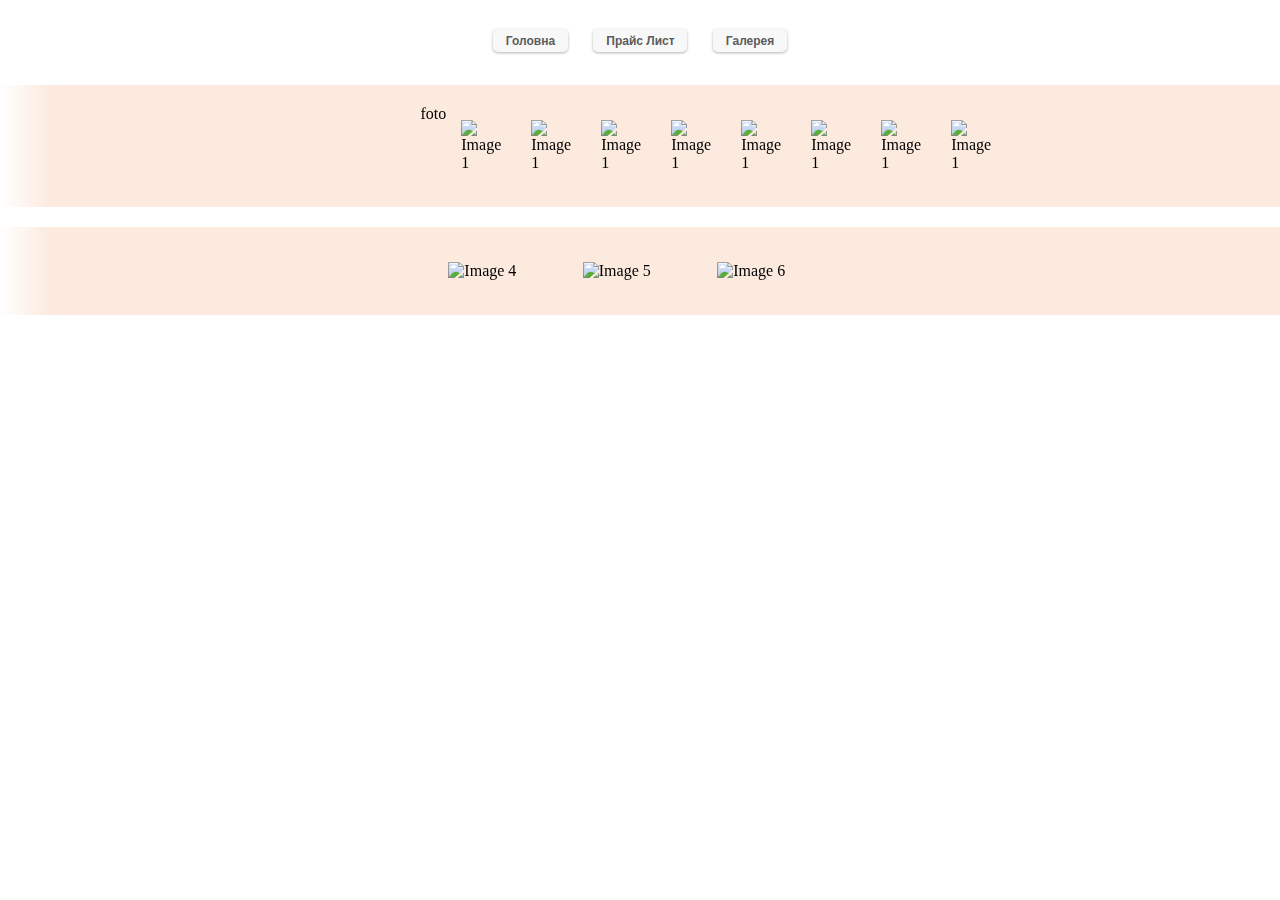
==== gallery.html @ 082a09cd "main" ====
<!DOCTYPE html>
<html lang="en">
<head>
    <meta name="viewport" content="width=device-width, initial-scale=1.0" charset="UTF-8">
    <title>Kefova</title>
    <link rel="stylesheet" href="style.css">
</head>
<head >
   <header class="header">
            <div >
                <img src="assets/gallery/icon/kefova.png" alt="" class="logo">
            </div>
            <div class="meny">
                <button class="buttonMeny"><a href="index.html">Головна</a></button>
               <button class="buttonMeny" ><a href="prais.html">Прайс Лист</a></button>
               <button class="buttonMeny" ><a href="gallery.html">Галерея</a></button>
            </div>
            <div class="seti">

            </div>
            
   </header>
   <script>document.querySelector('.header').classList.add('slide');</script>
</head>
<body>
    <div class="gallery">
     <div>foto</div>
      <div class="row">
        <img src="assets/gallery/studio/IMG_0060.jpg" alt="Image 1" class="photo">
        <img src="assets/gallery/studio/IMG_0063.jpg" alt="Image 1" class="photo">
        <img src="assets/gallery/studio/IMG_0076.jpg" alt="Image 1" class="photo">
        <img src="assets/gallery/studio/IMG_0089.jpg" alt="Image 1" class="photo">
        <img src="assets/gallery/studio/IMG_0103.jpg" alt="Image 1" class="photo">
        <img src="assets/gallery/studio/IMG_0117.jpg" alt="Image 1" class="photo">
        <img src="assets/gallery/studio/IMG_0119.jpg" alt="Image 1" class="photo">
        <img src="assets/gallery/studio/IMG_0123.jpg" alt="Image 1" class="photo">
      </div>
    </div>
    <div class="gallery">
      <div class="row">
        <img src="img4.jpg" alt="Image 4" class="photo">
        <img src="img5.jpg" alt="Image 5" class="photo">
        <img src="img6.jpg" alt="Image 6" class="photo">
      </div>
      <!-- Add more rows as needed -->
    </div>
    <script src="https://cdnjs.cloudflare.com/ajax/libs/hammer.js/2.0.8/hammer.min.js"></script>
    <script href="script.js"></script>
</body>
</html>
---- style.css ----
/*index.html*/
.header{
    display: block;
    width: 100% auto;

}
.header {
  position: relative;
  top: -200px;
  transition: top 0.5s ease-in-out;
}

.header.slide {
  top: 0;
}

.logo{
    margin-top: 1%;
    width: 20%;
    display: block;
  margin-left: auto;
  margin-right: auto;

}

.meny{
display: flex;
  justify-content: center;
    margin: 0;
    margin-top: 0.3%;
    padding: 0;
}
.buttonMeny{
  background-color: #f8f8f8;
  color: #fff;
  font-weight: bold;
  border: none;
  padding: 0.3% 1%;
  border-radius: 5px;
  box-shadow: 0px 1px 3px rgba(0,0,0,0.3);
    transition: all 0.3s ease;
    margin: 1%;

}
a{
    font-size: 90%;
    text-decoration: none;
  color: #5c5c5c;
}

body{
    margin: 0px;
    padding: 0px;
}


.PortI{
    width: 30%;
    margin-left: 10px;
}



/* портфоліо */
.portfolio {
  display: flex;
  align-items: center;
  margin: 10px 0;
}

.portfolio img {
  max-width: 40%;
  margin-right: 10px;
}

.portfolio .info {
  flex-grow: 1;
  padding: 20px;
  background-color: #f9f9f9;
}

.portfolio h2 {
  font-size: 40px;
  margin-bottom: 10px;
}

.portfolio p {
  font-size: 18px;
  margin-bottom: 10px;
}

.portfolio ul {
  list-style: none;
  margin: 0;
  padding: 0;
}

.portfolio li {
  font-size: 18px;
  margin-bottom: 5px;
}

.portfolio .location {
  font-size: 16px;
  margin-top: 10px;
}

.portfolio .location .icon {
  margin-right: 5px;
}


/* відображення на телефоні */
@media only screen and (max-width: 600px) {
    
    .portfolio {
      display: flex;
      align-items:center;
      margin: 10px 0;
    }
    
    .portfolio img {
        margin-top: 1%;
        max-width: 60%;
        
    }
    .PortI {
        width: 30%;
    }
    
    .logo{
        
        width: 50%;
    }
    
    .portfolio h2 {
      font-size: 16px;
      margin-bottom: 5px;
        margin-top: 5px;
    }
    
    .portfolio p {
  font-size: 10px;
  margin-bottom: 10px;
}
    
.portfolio li {
  font-size: 10px;
  margin-bottom: 5px;
}
    
    .portfolio .info {
  flex-grow: 1;
  padding: 10px;
  background-color: #f9f9f9;
}
    
    .portfolio .location {
  font-size: 10px;
  margin-top: 10px;
}
    
.meny{
display: flex;
  justify-content: center;
    margin: 0;
    margin-top: 1%;
    padding: 0;
}
    
}


/*galery.html*/
.gallery::-webkit-scrollbar {
  height: 12px;
  width: 12px;
  background-color: #FCEADE; /* Set the background color of the scrollbar */
}

.gallery::-webkit-scrollbar-thumb {
  border-radius: 6px;
  background-color: #FFC107; /* Set the color of the scrollbar thumb */
}

.gallery::-webkit-scrollbar-thumb:hover {
  background-color: #FFA000; /* Set the color of the scrollbar thumb on hover */
}

.gallery {
  display: flex;
  justify-content: center;
  flex-wrap: wrap;
  overflow-x: scroll;
  mask-image: linear-gradient(to right, transparent, #FCEADE 50px, #FCEADE calc(100% - 0px), transparent);
  -webkit-mask-image: linear-gradient(to right, transparent, #FCEADE 50px, #FCEADE calc(100% - 0px), transparent);
  max-width: 100%;
  padding: 20px;
  margin: 20px auto; /* Change this to add some vertical space */
  background-color: #FCEADE; /* Set the background color to a warm tone */
}

.row {
  display: flex;
  flex-direction: row;
  justify-content: space-between;
  width: calc(33.33% - 10px); /* Adjust this to make 3 photos fit in a row */
  margin-right: 10px;
}

.photo {
  width: 80%; /* Change this to 60% for desktop */
  height: auto; /* Add this to make the photos square */
  margin: 10px;
  cursor: pointer;
  object-fit: cover;
  border: 5px solid #FCEADE; /* Add a border in a similar color as the background */
}

@media (max-width: 768px) {
  .photo {
    width: 100%; /* Change this to 100% for mobile */
  }
}

/* Add this to create gaps between rows */
.row:not(:last-child) {
  margin-bottom: 20px;
}

.photo-expanded {
  max-width: 100%;
  height: 100%;
  position: fixed;
  top: 0;
  left: 0;
  z-index: 9999;
  background-color: #FCEADE; /* Set the background color of the expanded photo to a similar tone */
}
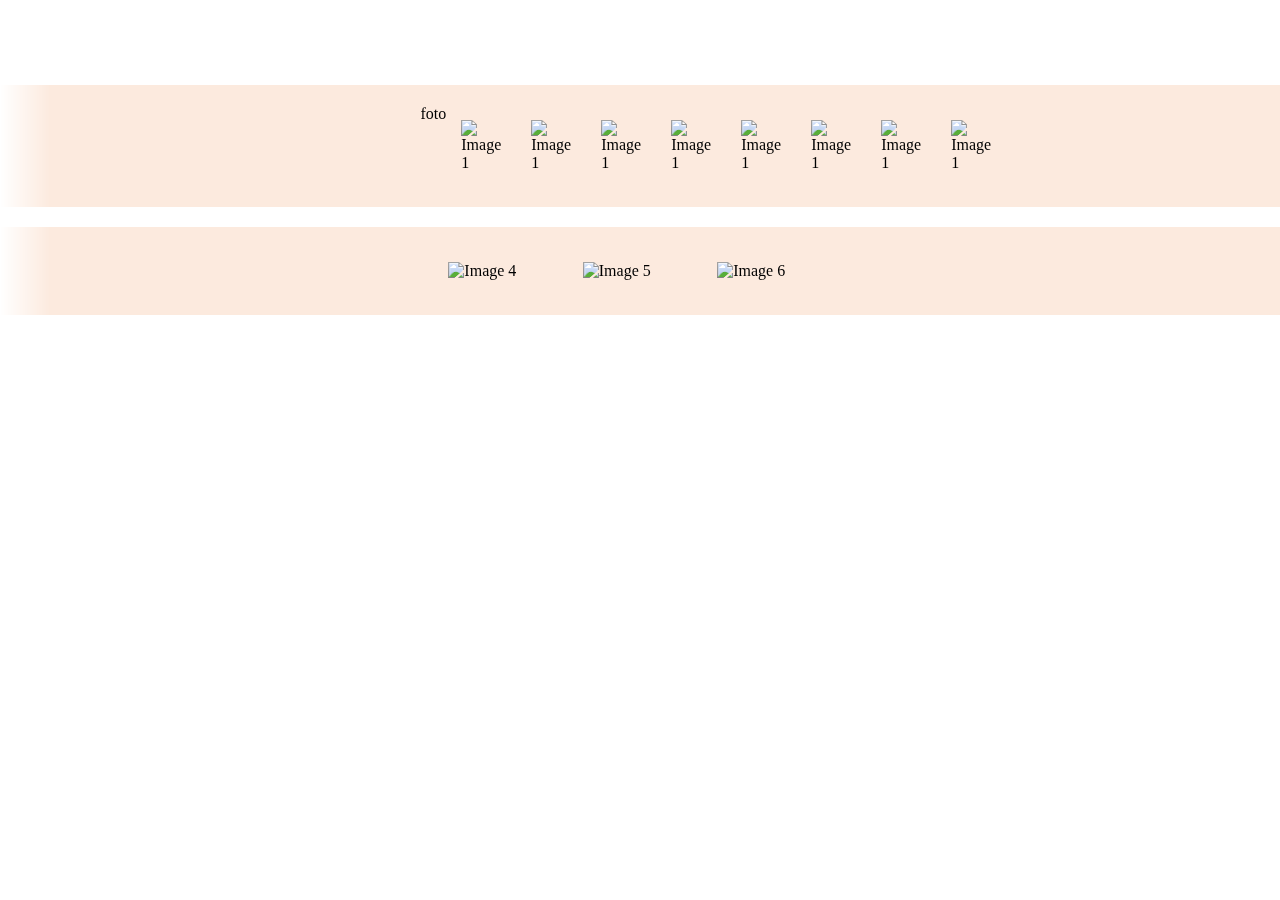
==== commit 09ab9750: "main" ====
--- a/gallery.html
+++ b/gallery.html
@@ -20,7 +20,6 @@
             </div>
             
    </header>
-   <script>document.querySelector('.header').classList.add('slide');</script>
 </head>
 <body>
     <div class="gallery">
--- a/style.css
+++ b/style.css
@@ -1,26 +1,44 @@
 /*index.html*/
+/*
 .header{
     display: block;
     width: 100% auto;
 
 }
+*/
 .header {
   position: relative;
   top: -200px;
-  transition: top 0.5s ease-in-out;
-}
-
-.header.slide {
-  top: 0;
+  animation: slide-in 0.5s forwards;
+}
+
+
+@keyframes slide-in {
+  from {
+    top: -200px;
+  }
+  to {
+    top: 0;
+  }
 }
 
 .logo{
+    
     margin-top: 1%;
     width: 20%;
     display: block;
   margin-left: auto;
   margin-right: auto;
-
+    
+
+}
+
+@keyframes opasity{
+    from{
+        opacity: 0;
+    }to{
+        opacity: 100;
+    }
 }
 
 .meny{
@@ -55,8 +73,10 @@
 
 
 .PortI{
+    opacity: 0;
     width: 30%;
     margin-left: 10px;
+    animation: opasity 1s forwards;
 }
 
 
@@ -170,6 +190,14 @@
     
 }
 
+
+@keyframes opasity{
+    from{
+        opacity: 0;
+    }to{
+        opacity: 100;
+    }
+}
 
 /*galery.html*/
 .gallery::-webkit-scrollbar {
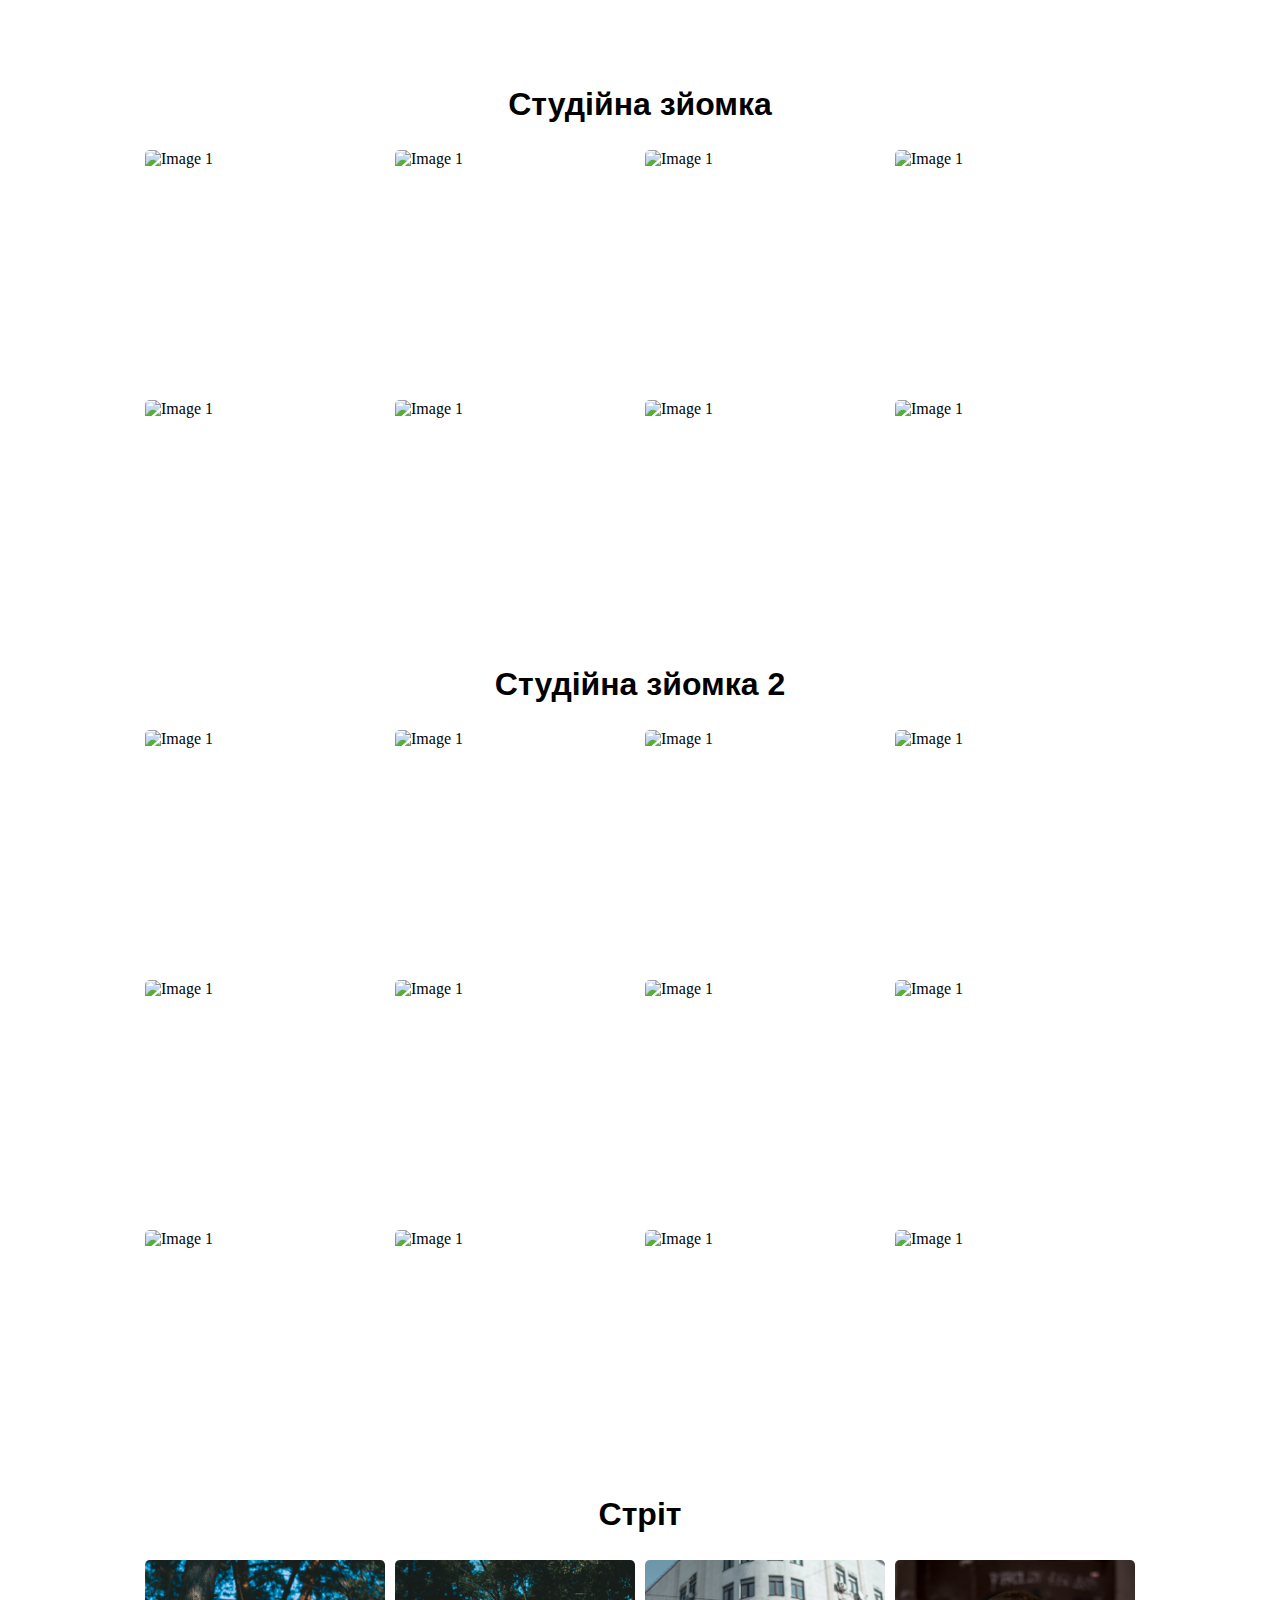
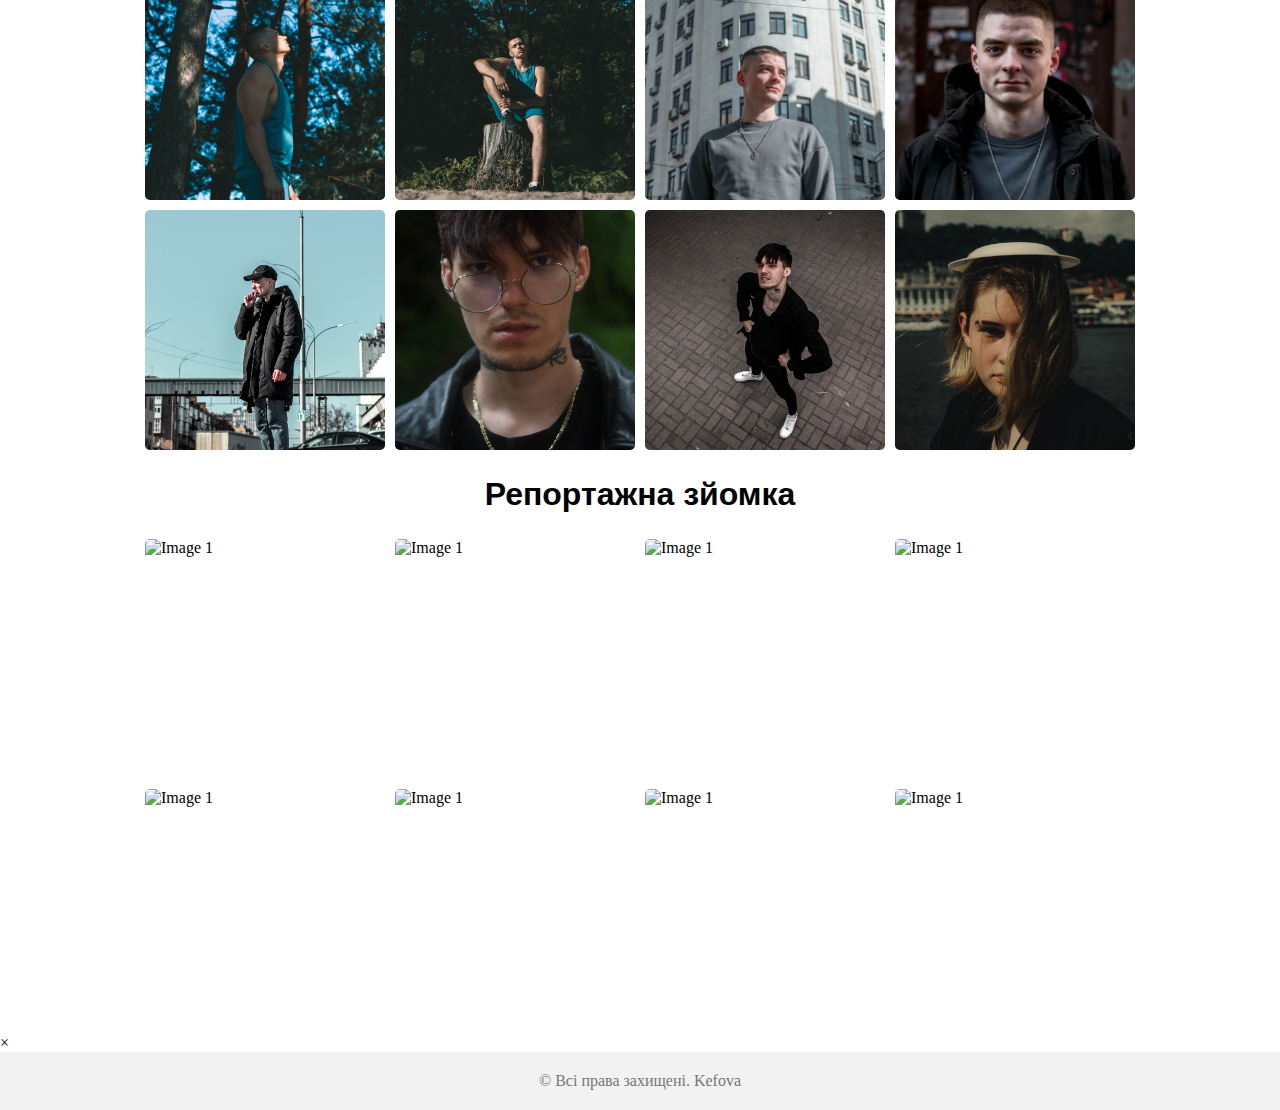
==== commit d2c17376: "main" ====
--- a/gallery.html
+++ b/gallery.html
@@ -1,49 +1,50 @@
 <!DOCTYPE html>
 <html lang="en">
+
 <head>
     <meta name="viewport" content="width=device-width, initial-scale=1.0" charset="UTF-8">
     <title>Kefova</title>
     <link rel="stylesheet" href="style.css">
+    <link rel="stylesheet" href="module.css"> </head>
+
+<head>
+    <header class="header">
+        <div> <img src="assets/gallery/icon/kefova.png" alt="" class="logo"> </div>
+        <div class="meny">
+            <button class="buttonMeny"><a href="index.html">Головна</a></button>
+            <button class="buttonMeny"><a href="prais.html">Прайс Лист</a></button>
+            <button class="buttonMeny"><a href="gallery.html">Галерея</a></button>
+        </div>
+        <div class="seti"> </div>
+    </header>
 </head>
-<head >
-   <header class="header">
-            <div >
-                <img src="assets/gallery/icon/kefova.png" alt="" class="logo">
-            </div>
-            <div class="meny">
-                <button class="buttonMeny"><a href="index.html">Головна</a></button>
-               <button class="buttonMeny" ><a href="prais.html">Прайс Лист</a></button>
-               <button class="buttonMeny" ><a href="gallery.html">Галерея</a></button>
-            </div>
-            <div class="seti">
 
-            </div>
-            
-   </header>
-</head>
 <body>
+    <div id="textBlock">
+        <h1>Студійна зйомка</h1> </div>
     <div class="gallery">
-     <div>foto</div>
-      <div class="row">
-        <img src="assets/gallery/studio/IMG_0060.jpg" alt="Image 1" class="photo">
-        <img src="assets/gallery/studio/IMG_0063.jpg" alt="Image 1" class="photo">
-        <img src="assets/gallery/studio/IMG_0076.jpg" alt="Image 1" class="photo">
-        <img src="assets/gallery/studio/IMG_0089.jpg" alt="Image 1" class="photo">
-        <img src="assets/gallery/studio/IMG_0103.jpg" alt="Image 1" class="photo">
-        <img src="assets/gallery/studio/IMG_0117.jpg" alt="Image 1" class="photo">
-        <img src="assets/gallery/studio/IMG_0119.jpg" alt="Image 1" class="photo">
-        <img src="assets/gallery/studio/IMG_0123.jpg" alt="Image 1" class="photo">
-      </div>
+        <div class="row"> <img src="assets/gallery/studio/1.jpg" alt="Image 1" class="photo"> <img src="assets/gallery/studio/2.jpg" alt="Image 1" class="photo"> <img src="assets/gallery/studio/3.jpg" alt="Image 1" class="photo"> <img src="assets/gallery/studio/4.jpg" alt="Image 1" class="photo"> <img src="assets/gallery/studio/5.jpg" alt="Image 1" class="photo"> <img src="assets/gallery/studio/6.jpg" alt="Image 1" class="photo"> <img src="assets/gallery/studio/7.jpg" alt="Image 1" class="photo"> <img src="assets/gallery/studio/8.jpg" alt="Image 1" class="photo"> </div>
     </div>
+    <div id="textBlock">
+        <h1>Студійна зйомка 2</h1> </div>
     <div class="gallery">
-      <div class="row">
-        <img src="img4.jpg" alt="Image 4" class="photo">
-        <img src="img5.jpg" alt="Image 5" class="photo">
-        <img src="img6.jpg" alt="Image 6" class="photo">
-      </div>
-      <!-- Add more rows as needed -->
+        <div class="row"> <img src="assets/gallery/studio2/1.jpg" alt="Image 1" class="photo"> <img src="assets/gallery/studio2/2.jpg" alt="Image 1" class="photo"> <img src="assets/gallery/studio2/3.jpg" alt="Image 1" class="photo"> <img src="assets/gallery/studio2/4.jpg" alt="Image 1" class="photo"> <img src="assets/gallery/studio2/5.jpg" alt="Image 1" class="photo"> <img src="assets/gallery/studio2/6.jpg" alt="Image 1" class="photo"> <img src="assets/gallery/studio2/7.jpg" alt="Image 1" class="photo"> <img src="assets/gallery/studio2/8.jpg" alt="Image 1" class="photo"> <img src="assets/gallery/studio2/9.jpg" alt="Image 1" class="photo"> <img src="assets/gallery/studio2/10.jpg" alt="Image 1" class="photo"> <img src="assets/gallery/studio2/11.jpg" alt="Image 1" class="photo"> <img src="assets/gallery/studio2/12.jpg" alt="Image 1" class="photo"> </div>
     </div>
-    <script src="https://cdnjs.cloudflare.com/ajax/libs/hammer.js/2.0.8/hammer.min.js"></script>
-    <script href="script.js"></script>
+    <div id="textBlock">
+        <h1 id="personal">Стріт</h1> </div>
+    <div class="gallery">
+        <div class="row"> <img src="assets/gallery/personal/1.jpg" alt="Image 1" class="photo"> <img src="assets/gallery/personal/2.jpg" alt="Image 1" class="photo"> <img src="assets/gallery/personal/3.jpg" alt="Image 1" class="photo"> <img src="assets/gallery/personal/4.jpg" alt="Image 1" class="photo"> <img src="assets/gallery/personal/5.jpg" alt="Image 1" class="photo"> <img src="assets/gallery/personal/6.jpg" alt="Image 1" class="photo"> <img src="assets/gallery/personal/7.jpg" alt="Image 1" class="photo"> <img src="assets/gallery/personal/8.jpg" alt="Image 1" class="photo"> </div>
+    </div>
+    <div id="textBlock">
+        <h1>Репортажна зйомка</h1> </div>
+    <div class="gallery">
+        <div class="row"> <img src="assets/gallery/report/1.jpg" alt="Image 1" class="photo"> <img src="assets/gallery/report/2.jpg" alt="Image 1" class="photo"> <img src="assets/gallery/report/3.jpg" alt="Image 1" class="photo"> <img src="assets/gallery/report/4.jpg" alt="Image 1" class="photo"> <img src="assets/gallery/report/5.jpg" alt="Image 1" class="photo"> <img src="assets/gallery/report/6.jpg" alt="Image 1" class="photo"> <img src="assets/gallery/report/7.jpg" alt="Image 1" class="photo"> <img src="assets/gallery/report/8.jpg" alt="Image 1" class="photo"> </div>
+    </div>
+    <div id="myModal" class="modal"> <span class="close">&times;</span> <img class="modal-content" id="modalImg"> </div>
+    <script src="gallery.js"></script>
 </body>
-</html>+<footer>
+    <p>© Всі права захищені. Kefova</p>
+</footer>
+
+</html>
--- a/style.css
+++ b/style.css
@@ -1,4 +1,6 @@
 /*index.html*/
+
+
 /*
 .header{
     display: block;
@@ -6,262 +8,568 @@
 
 }
 */
+
+@import url('https://fonts.googleapis.com/css2?family=Comfortaa:wght@300&display=swap');
+
+/*font-family: 'Comfortaa', cursive;*/
+
+@import url('https://fonts.googleapis.com/css2?family=PT+Sans+Narrow:wght@700&display=swap');
+@import url('https://fonts.googleapis.com/css2?family=Yanone+Kaffeesatz&display=swap');
+@import url('https://fonts.googleapis.com/css2?family=Luckiest+Guy&display=swap');
+@import url('https://fonts.googleapis.com/css2?family=Staatliches&display=swap');
+@import url('https://fonts.googleapis.com/css2?family=Ubuntu+Condensed&display=swap');
+
+/*font-family: 'Ubuntu Condensed', sans-serif;*/
+
+@font-face {
+    font-family: 'Comfortaa1';
+    src: url('/fonts/Comfortaa-VariableFont_wght.ttf') format('truetype');
+    font-weight: normal;
+    font-style: normal;
+}
+
+@font-face {
+    font-family: 'Catorze27';
+    src: url('/fonts/PTSansNarrow-Bold.ttf') format('truetype');
+    font-weight: normal;
+    font-style: normal;
+}
+
+@font-face {
+    font-family: 'Amatic';
+    src: url('/fonts/AmaticSC-Bold.ttf') format('truetype');
+    font-weight: normal;
+    font-style: normal;
+}
+
+@font-face {
+    font-family: 'Fjalla';
+    src: url('/fonts/FjallaOne-Regular.ttf') format('truetype');
+    font-weight: normal;
+    font-style: normal;
+}
+
 .header {
-  position: relative;
-  top: -200px;
-  animation: slide-in 0.5s forwards;
-}
-
+    position: relative;
+    top: -200px;
+    animation: slide-in 1s forwards;
+}
 
 @keyframes slide-in {
-  from {
-    top: -200px;
-  }
-  to {
-    top: 0;
-  }
-}
-
-.logo{
-    
+    from {
+        top: -200px;
+    }
+    to {
+        top: 0;
+    }
+}
+
+.logo {
     margin-top: 1%;
     width: 20%;
     display: block;
-  margin-left: auto;
-  margin-right: auto;
-    
-
-}
-
-@keyframes opasity{
-    from{
-        opacity: 0;
-    }to{
-        opacity: 100;
-    }
-}
-
-.meny{
-display: flex;
-  justify-content: center;
+    margin-left: auto;
+    margin-right: auto;
+}
+
+.meny {
+    display: flex;
+    justify-content: center;
     margin: 0;
     margin-top: 0.3%;
     padding: 0;
 }
-.buttonMeny{
-  background-color: #f8f8f8;
-  color: #fff;
-  font-weight: bold;
-  border: none;
-  padding: 0.3% 1%;
-  border-radius: 5px;
-  box-shadow: 0px 1px 3px rgba(0,0,0,0.3);
+
+.buttonMeny {
+    background-color: #f8f8f8;
+    color: #fff;
+    font-weight: bold;
+    border: none;
+    padding: 0.3% 1%;
+    border-radius: 5px;
+    box-shadow: 0px 1px 3px rgba(0, 0, 0, 0.3);
     transition: all 0.3s ease;
     margin: 1%;
-
-}
-a{
+}
+
+a {
     font-size: 90%;
     text-decoration: none;
-  color: #5c5c5c;
-}
-
-body{
+    color: #5c5c5c;
+}
+
+body {
     margin: 0px;
     padding: 0px;
 }
 
-
-.PortI{
+.PortI {
     opacity: 0;
     width: 30%;
     margin-left: 10px;
-    animation: opasity 1s forwards;
-}
-
+    animation: opasity 1.5s forwards;
+}
 
 
 /* портфоліо */
+
 .portfolio {
-  display: flex;
-  align-items: center;
-  margin: 10px 0;
+    display: flex;
+    align-items: center;
+    margin: 10px 0;
 }
 
 .portfolio img {
-  max-width: 40%;
-  margin-right: 10px;
+    max-width: 40%;
+    margin-right: 10px;
 }
 
 .portfolio .info {
-  flex-grow: 1;
-  padding: 20px;
-  background-color: #f9f9f9;
+    position: relative;
+    flex-grow: 1;
+    padding: 20px;
+    background-color: #f9f9f9;
+    left: 100%;
+    animation: slide_left 1s forwards;
 }
 
 .portfolio h2 {
-  font-size: 40px;
-  margin-bottom: 10px;
+    font-family: 'Staatliches', cursive;
+    /*    font-family: 'Luckiest Guy', cursive;*/
+    /*    font-family: 'Yanone Kaffeesatz', sans-serif;*/
+    /*  font-family: 'PT Sans Narrow', sans-serif;*/
+    font-size: 40px;
+    margin-bottom: 10px;
 }
 
 .portfolio p {
-  font-size: 18px;
-  margin-bottom: 10px;
+    font-family: 'Ubuntu Condensed', sans-serif;
+    /*    font-family: 'Catorze27', cursive;*/
+    font-size: 18px;
+    margin-bottom: 10px;
 }
 
 .portfolio ul {
-  list-style: none;
-  margin: 0;
-  padding: 0;
+    list-style: none;
+    margin: 0;
+    padding: 0;
 }
 
 .portfolio li {
-  font-size: 18px;
-  margin-bottom: 5px;
+    font-family: 'Ubuntu Condensed', sans-serif;
+    font-size: 18px;
+    margin-bottom: 5px;
 }
 
 .portfolio .location {
-  font-size: 16px;
-  margin-top: 10px;
+    font-size: 16px;
+    margin-top: 10px;
 }
 
 .portfolio .location .icon {
-  margin-right: 5px;
+    margin-right: 5px;
+}
+
+
+/* інформація 2 */
+
+.infoFoto {
+    display: flex;
+    align-items: center;
+    margin: 10px 0;
+    position: relative;
+    flex-grow: 1;
+    padding: 20px;
+    background-color: #f9f9f9;
+    margin-left: 1%;
+    margin-right: 1%;
+}
+
+.infoFoto p {}
+
+.infoFoto .text {}
+
+.text p {
+    font-size: 18px;
+    font-family: 'Ubuntu Condensed', sans-serif;
+}
+
+.infoFoto .Foto {
+    width: 40%;
+}
+
+.infoFoto .Foto .f1 {
+    max-width: 150px;
+}
+
+@keyframes opasity {
+    from {
+        opacity: 0;
+    }
+    to {
+        opacity: 100;
+    }
+}
+
+@keyframes slide_left {
+    from {}
+    to {
+        left: 0;
+    }
+}
+
+
+/*galery.html*/
+
+#textBlock {
+    font-family: 'Ubuntu Condensed', sans-serif;
+    text-align: center;
+    margin: 0, 5%;
+}
+
+
+/*
+.gallery {
+    display: flex;
+    justify-content: center;
+    margin-left: 10%;
+    margin-right: 10%;
+}
+*/
+
+.row {
+    display: flex;
+    justify-content: center;
+    flex-wrap: wrap;
+    max-width: 1000px;
+    /* Set a maximum width for the images */
+    margin: 0 auto;
+
+    border-radius: 5px;
+    /* Center the row horizontally */
+}
+
+.gallery {
+    display: flex;
+    flex-wrap: wrap;
+    margin-left: 10%;
+    margin-right: 10%;
+}
+
+.photo {
+    margin: 0.5%;
+    //  transform: translate(-50%, -50%);
+}
+
+.gallery img {
+    object-fit: cover;
+    border-radius: 2%;
+    overflow: hidden;
+    position: relative;
+    width: 240px;
+    height: 240px;
+}
+
+
+
+
+/*Прайс*/
+
+.price {
+    display: flex;
+    flex-direction: column;
+    justify-content: center;
+    align-items: center;
+    width: 60%;
+    margin: 0 auto;
+    background-color: #f2f2f2;
+    border-radius: 20px;
+    padding: 30px;
+    margin-top: 1%;
+    margin-bottom: 1%;
+}
+
+.price p {
+    font-family: 'Comfortaa', cursive;
+    font-size: 20px;
+    margin-top: 5px;
+    margin-bottom: 5px;
+}
+
+.name {
+    font-family: 'Ubuntu Condensed', sans-serif;
+    text-align: center;
+    margin-bottom: 20px;
+}
+
+.infoPrice {
+    text-align: center;
+    margin-bottom: 40px;
+}
+
+.opn {
+    display: flex;
+    justify-content: space-between;
+    align-items: center;
+    width: 100%;
+}
+
+.grn {
+    font-family: 'Ubuntu Condensed', sans-serif;
+    font-size: 120%;
+    margin-right: 1%;
+}
+
+.priseButton,
+.galleryButton {
+    font-family: 'Ubuntu Condensed', sans-serif;
+    background-color: #ffffff;
+    color: #333333;
+    border: 2px solid #cccccc;
+    border-radius: 5px;
+    padding: 10px 15px;
+    font-size: 14px;
+    text-transform: uppercase;
+    box-shadow: 0 5px 15px rgba(0, 0, 0, 0.1);
+}
+
+.priseButton:hover {
+    background-color: #cccccc;
+    color: #ffffff;
+    cursor: pointer;
+}
+
+.priseButton:active {
+    box-shadow: none;
+    transform: translateY(3px);
+}
+
+input[type="date"] {
+    padding: 5px;
+    border-radius: 5px;
+    border: none;
+    background-color: #f2f2f2;
+    font-size: 16px;
+    color: #333;
+    box-shadow: 1px 1px 3px rgba(0, 0, 0, 0.2);
+}
+
+#time-input option:not([value$="00"]):not([value$="30"]) {
+    display: none;
+}
+
+
+/*Footer*/
+
+footer {
+    background-color: #f2f2f2;
+    text-align: center;
+    padding: 20px;
+}
+
+footer p {
+    color: #777;
+    font-size: 16px;
+    margin: 0;
+    padding: 0;
+}
+
+
+/*Форма брони*/
+
+
+/* style for the form container */
+
+#form {
+    background-color: #f5f5f5;
+    /* set a light gray background */
+    border-radius: 10px;
+    /* set rounded corners */
+    box-shadow: 0px 0px 10px 2px rgba(0, 0, 0, 0.3);
+    /* add a shadow effect */
+    padding: 20px;
+    /* add some padding */
+    width: 30%;
+    /* set the width of the form */
+    margin: 0 auto;
+    /* center the form horizontally */
+}
+
+
+/* style for the labels */
+
+label {
+    display: block;
+    /* display each label on a new line */
+    margin-bottom: 10px;
+    /* add some spacing between each label and input field */
+    font-size: 18px;
+    /* set a larger font size for the labels */
+}
+
+
+/* style for the input fields */
+
+input,
+select {
+    border-radius: 5px;
+    /* set rounded corners */
+    border: none;
+    /* remove the default border */
+    padding: 10px;
+    /* add some padding */
+    font-size: 16px;
+    /* set a font size for the input fields */
+    margin-bottom: 20px;
+    /* add some spacing between each input field */
+    width: 100%;
+    /* set the width to 100% */
+}
+
+
+/* style for the submit button */
+
+input[type="submit"] {
+    background-color: #5c655e;
+    /* set a blue background color */
+    color: #fff;
+    /* set white text color */
+    border-radius: 5px;
+    /* set rounded corners */
+    padding: 10px 20px;
+    /* add some padding */
+    font-size: 18px;
+    /* set a larger font size for the button */
+    border: none;
+    /* remove the default border */
+    cursor: pointer;
+    /* change the cursor to a pointer on hover */
+}
+
+
+/* style for the form title */
+
+.form-title {
+    text-align: center;
+    /* center the text */
+    font-size: 24px;
+    /* set a larger font size */
+    margin-bottom: 20px;
+    /* add some spacing0 at the bottom */
 }
 
 
 /* відображення на телефоні */
+
 @media only screen and (max-width: 600px) {
-    
     .portfolio {
-      display: flex;
-      align-items:center;
-      margin: 10px 0;
-    }
-    
+        display: flex;
+        align-items: center;
+        margin: 10px 0;
+    }
     .portfolio img {
         margin-top: 1%;
         max-width: 60%;
-        
     }
     .PortI {
         width: 30%;
     }
-    
-    .logo{
-        
+    .logo {
         width: 50%;
     }
-    
     .portfolio h2 {
-      font-size: 16px;
-      margin-bottom: 5px;
+        font-size: 16px;
+        margin-bottom: 5px;
         margin-top: 5px;
     }
-    
     .portfolio p {
-  font-size: 10px;
-  margin-bottom: 10px;
-}
-    
-.portfolio li {
-  font-size: 10px;
-  margin-bottom: 5px;
-}
-    
+        font-size: 10px;
+        margin-bottom: 10px;
+    }
+    .portfolio li {
+        font-size: 14px;
+        margin-bottom: 5px;
+    }
     .portfolio .info {
-  flex-grow: 1;
-  padding: 10px;
-  background-color: #f9f9f9;
-}
-    
+        position: relative;
+        flex-grow: 1;
+        padding: 10px;
+        background-color: #f9f9f9;
+        left: 100%;
+        animation: slide_left 1s forwards;
+    }
     .portfolio .location {
-  font-size: 10px;
-  margin-top: 10px;
-}
-    
-.meny{
-display: flex;
-  justify-content: center;
-    margin: 0;
-    margin-top: 1%;
-    padding: 0;
-}
-    
-}
-
-
-@keyframes opasity{
-    from{
+        font-size: 10px;
+        margin-top: 10px;
+    }
+    .meny {
+        display: flex;
+        justify-content: center;
+        margin: 0;
+        margin-top: 1%;
+        padding: 0;
+    }
+    .infoFoto .Foto {
+        width: 0%;
         opacity: 0;
-    }to{
-        opacity: 100;
-    }
-}
-
-/*galery.html*/
-.gallery::-webkit-scrollbar {
-  height: 12px;
-  width: 12px;
-  background-color: #FCEADE; /* Set the background color of the scrollbar */
-}
-
-.gallery::-webkit-scrollbar-thumb {
-  border-radius: 6px;
-  background-color: #FFC107; /* Set the color of the scrollbar thumb */
-}
-
-.gallery::-webkit-scrollbar-thumb:hover {
-  background-color: #FFA000; /* Set the color of the scrollbar thumb on hover */
-}
-
-.gallery {
-  display: flex;
-  justify-content: center;
-  flex-wrap: wrap;
-  overflow-x: scroll;
-  mask-image: linear-gradient(to right, transparent, #FCEADE 50px, #FCEADE calc(100% - 0px), transparent);
-  -webkit-mask-image: linear-gradient(to right, transparent, #FCEADE 50px, #FCEADE calc(100% - 0px), transparent);
-  max-width: 100%;
-  padding: 20px;
-  margin: 20px auto; /* Change this to add some vertical space */
-  background-color: #FCEADE; /* Set the background color to a warm tone */
-}
-
-.row {
-  display: flex;
-  flex-direction: row;
-  justify-content: space-between;
-  width: calc(33.33% - 10px); /* Adjust this to make 3 photos fit in a row */
-  margin-right: 10px;
-}
-
-.photo {
-  width: 80%; /* Change this to 60% for desktop */
-  height: auto; /* Add this to make the photos square */
-  margin: 10px;
-  cursor: pointer;
-  object-fit: cover;
-  border: 5px solid #FCEADE; /* Add a border in a similar color as the background */
-}
-
-@media (max-width: 768px) {
-  .photo {
-    width: 100%; /* Change this to 100% for mobile */
-  }
-}
-
-/* Add this to create gaps between rows */
-.row:not(:last-child) {
-  margin-bottom: 20px;
-}
-
-.photo-expanded {
-  max-width: 100%;
-  height: 100%;
-  position: fixed;
-  top: 0;
-  left: 0;
-  z-index: 9999;
-  background-color: #FCEADE; /* Set the background color of the expanded photo to a similar tone */
-}
+    }
+    .Foto img {
+        width: 0;
+    }
+    .text p {
+        font-size: 10px;
+    }
+    /* прайс на телефоні */
+    .price p {
+        font-size: 12px;
+        margin-top: 5px;
+        margin-bottom: 5px;
+    }
+    .priseButton,
+    .galleryButton {
+        font-size: 9px;
+    }
+    .grn {
+        padding-right: 20px;
+    }
+    /*відображення фото на телефоні*/
+    .photo {
+        box-shadow: 0px 0px 3px rgba(0, 0, 0, 0.5);
+        /*        width: 48%;*/
+        /* Set the width of each image to 25% to display 4 images in a row */
+        /* Keep the aspect ratio of the images */
+        margin: 1%;
+    }
+    .photo:hover {
+    transform: scale(1);
+}
+    .gallery img {
+        object-fit: cover;
+        border-radius: 2%;
+        overflow: hidden;
+        position: relative;
+        width: 150px;
+        height: 150px;
+    }
+    .price .name {
+        margin-top: 0px;
+        margin-bottom: 0px;
+    }
+    /*Footer telephon*/
+    footer {
+        background-color: #f2f2f2;
+        text-align: center;
+        padding: 10px;
+        margin: 0;
+    }
+    footer p {
+        color: #777;
+        font-size: 10px;
+        margin: 0;
+        padding: 0;
+    }
+    /*Форма брони */
+    #form {
+        width: 80%;
+    }
+}
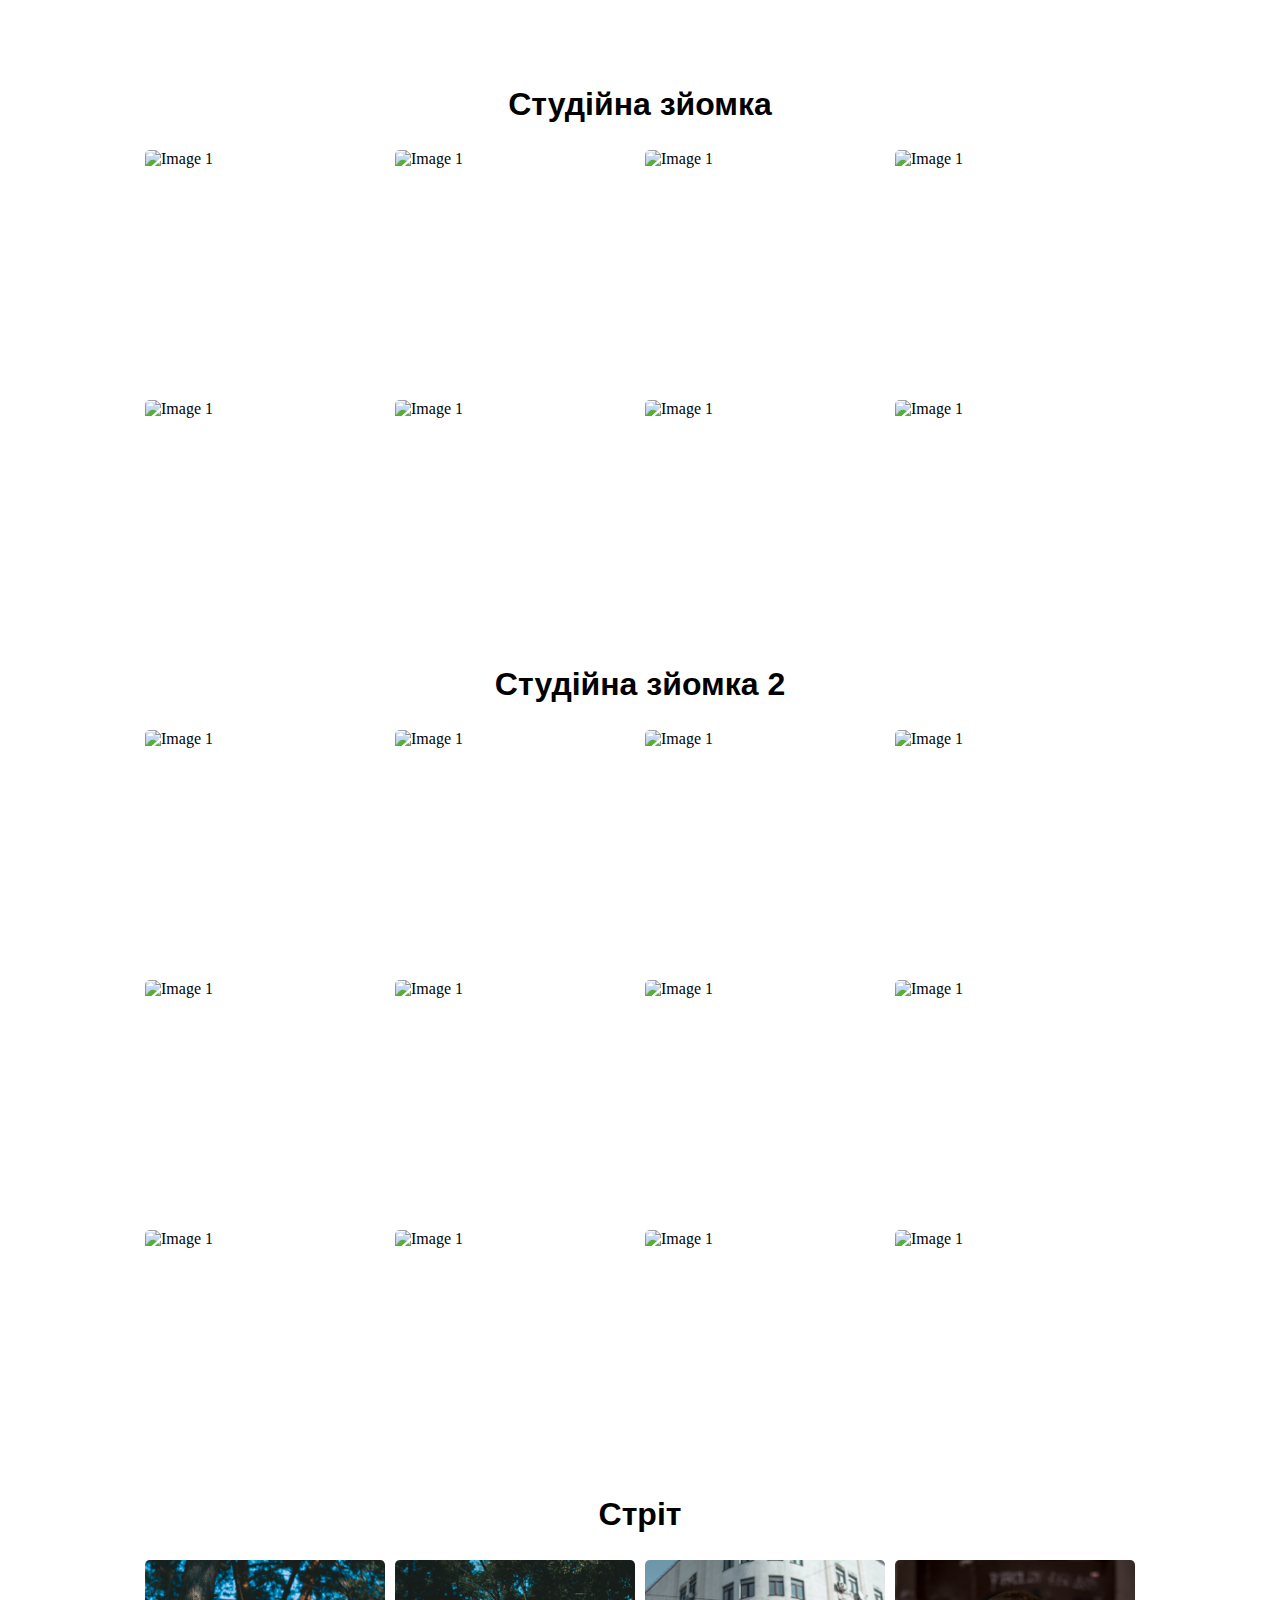
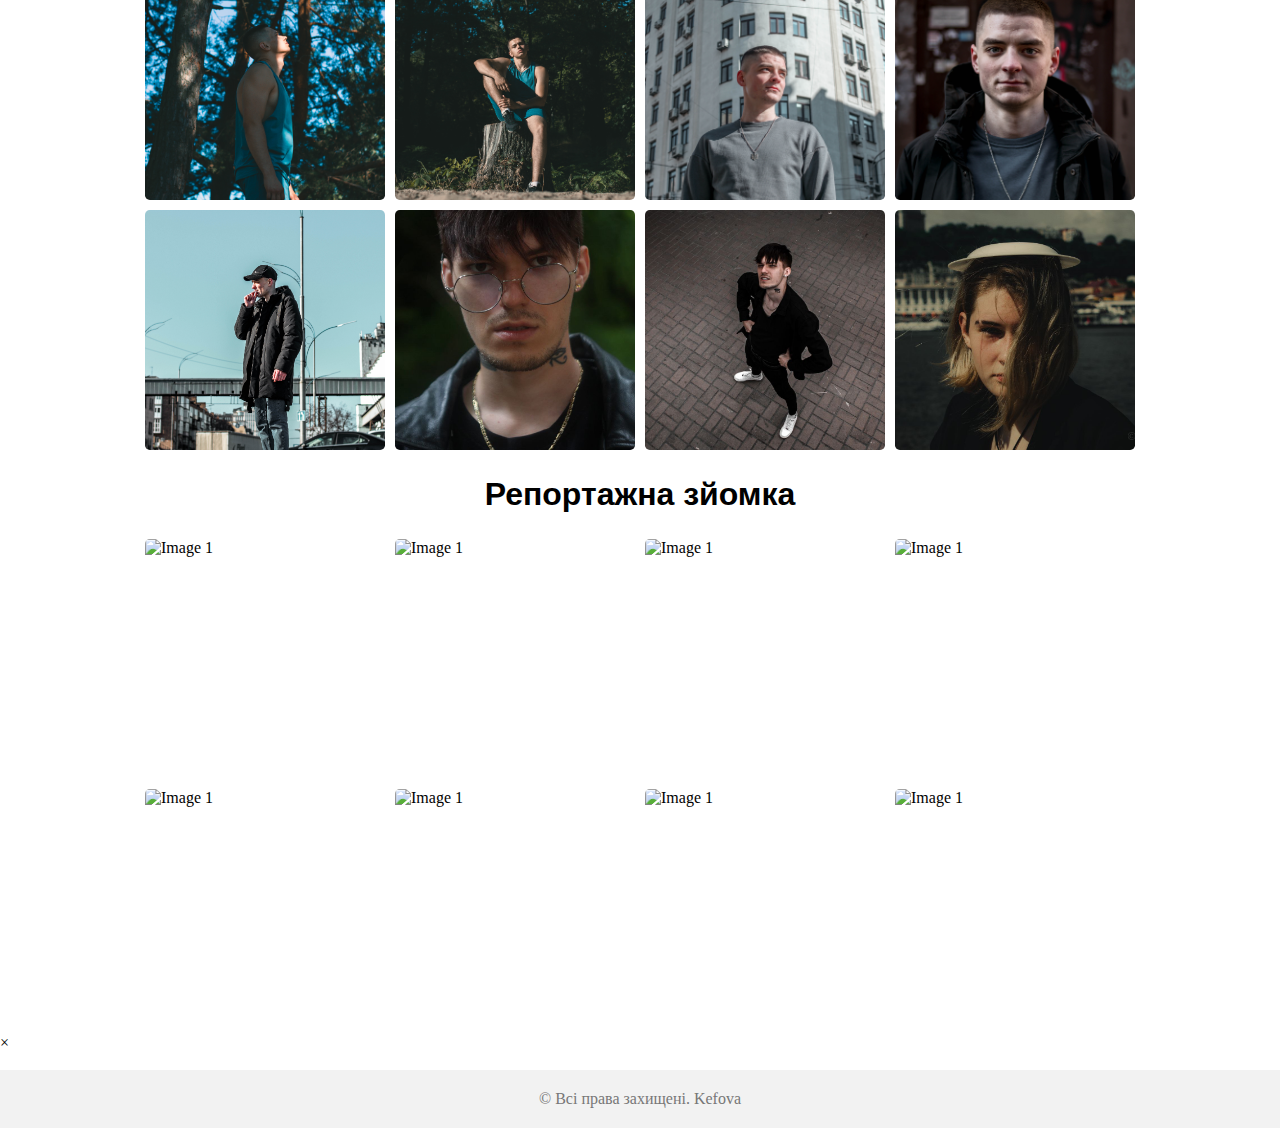
==== commit 70709fe9: "main" ====
--- a/gallery.html
+++ b/gallery.html
@@ -21,27 +21,33 @@
 
 <body>
     <div id="textBlock">
-        <h1>Студійна зйомка</h1> </div>
+        <h1 id="studio">Студійна зйомка</h1> </div>
     <div class="gallery">
         <div class="row"> <img src="assets/gallery/studio/1.jpg" alt="Image 1" class="photo"> <img src="assets/gallery/studio/2.jpg" alt="Image 1" class="photo"> <img src="assets/gallery/studio/3.jpg" alt="Image 1" class="photo"> <img src="assets/gallery/studio/4.jpg" alt="Image 1" class="photo"> <img src="assets/gallery/studio/5.jpg" alt="Image 1" class="photo"> <img src="assets/gallery/studio/6.jpg" alt="Image 1" class="photo"> <img src="assets/gallery/studio/7.jpg" alt="Image 1" class="photo"> <img src="assets/gallery/studio/8.jpg" alt="Image 1" class="photo"> </div>
     </div>
     <div id="textBlock">
-        <h1>Студійна зйомка 2</h1> </div>
+        <h1 >Студійна зйомка 2</h1> </div>
     <div class="gallery">
         <div class="row"> <img src="assets/gallery/studio2/1.jpg" alt="Image 1" class="photo"> <img src="assets/gallery/studio2/2.jpg" alt="Image 1" class="photo"> <img src="assets/gallery/studio2/3.jpg" alt="Image 1" class="photo"> <img src="assets/gallery/studio2/4.jpg" alt="Image 1" class="photo"> <img src="assets/gallery/studio2/5.jpg" alt="Image 1" class="photo"> <img src="assets/gallery/studio2/6.jpg" alt="Image 1" class="photo"> <img src="assets/gallery/studio2/7.jpg" alt="Image 1" class="photo"> <img src="assets/gallery/studio2/8.jpg" alt="Image 1" class="photo"> <img src="assets/gallery/studio2/9.jpg" alt="Image 1" class="photo"> <img src="assets/gallery/studio2/10.jpg" alt="Image 1" class="photo"> <img src="assets/gallery/studio2/11.jpg" alt="Image 1" class="photo"> <img src="assets/gallery/studio2/12.jpg" alt="Image 1" class="photo"> </div>
     </div>
     <div id="textBlock">
-        <h1 id="personal">Стріт</h1> </div>
+        <h1 id="strit">Стріт</h1> </div>
     <div class="gallery">
         <div class="row"> <img src="assets/gallery/personal/1.jpg" alt="Image 1" class="photo"> <img src="assets/gallery/personal/2.jpg" alt="Image 1" class="photo"> <img src="assets/gallery/personal/3.jpg" alt="Image 1" class="photo"> <img src="assets/gallery/personal/4.jpg" alt="Image 1" class="photo"> <img src="assets/gallery/personal/5.jpg" alt="Image 1" class="photo"> <img src="assets/gallery/personal/6.jpg" alt="Image 1" class="photo"> <img src="assets/gallery/personal/7.jpg" alt="Image 1" class="photo"> <img src="assets/gallery/personal/8.jpg" alt="Image 1" class="photo"> </div>
     </div>
     <div id="textBlock">
-        <h1>Репортажна зйомка</h1> </div>
+        <h1 id="report">Репортажна зйомка</h1> </div>
     <div class="gallery">
         <div class="row"> <img src="assets/gallery/report/1.jpg" alt="Image 1" class="photo"> <img src="assets/gallery/report/2.jpg" alt="Image 1" class="photo"> <img src="assets/gallery/report/3.jpg" alt="Image 1" class="photo"> <img src="assets/gallery/report/4.jpg" alt="Image 1" class="photo"> <img src="assets/gallery/report/5.jpg" alt="Image 1" class="photo"> <img src="assets/gallery/report/6.jpg" alt="Image 1" class="photo"> <img src="assets/gallery/report/7.jpg" alt="Image 1" class="photo"> <img src="assets/gallery/report/8.jpg" alt="Image 1" class="photo"> </div>
     </div>
     <div id="myModal" class="modal"> <span class="close">&times;</span> <img class="modal-content" id="modalImg"> </div>
+    <div class="icon-wrapper">
+    <a href="https://t.me/Kefova1" class="icon-link"><i class="fa fa-facebook">  <img src="assets/gallery/icon/telegram.png" width="100%" alt=""></i></a>
+    <a href="https://www.instagram.com/kefova.jpg/" class="icon-link"><i class="fa fa-twitter"><img src="assets/gallery/icon/instagram.png" width="100%" alt=""></i></a>
+    <a href="https://www.tiktok.com/@kefova" class="icon-link"><i class="fa fa-twitter"><img src="assets/gallery/icon/tiktok.png" width="100%" alt=""></i></a>
+    </div>
     <script src="gallery.js"></script>
+    <script src="animation.js"></script>
 </body>
 <footer>
     <p>© Всі права захищені. Kefova</p>
